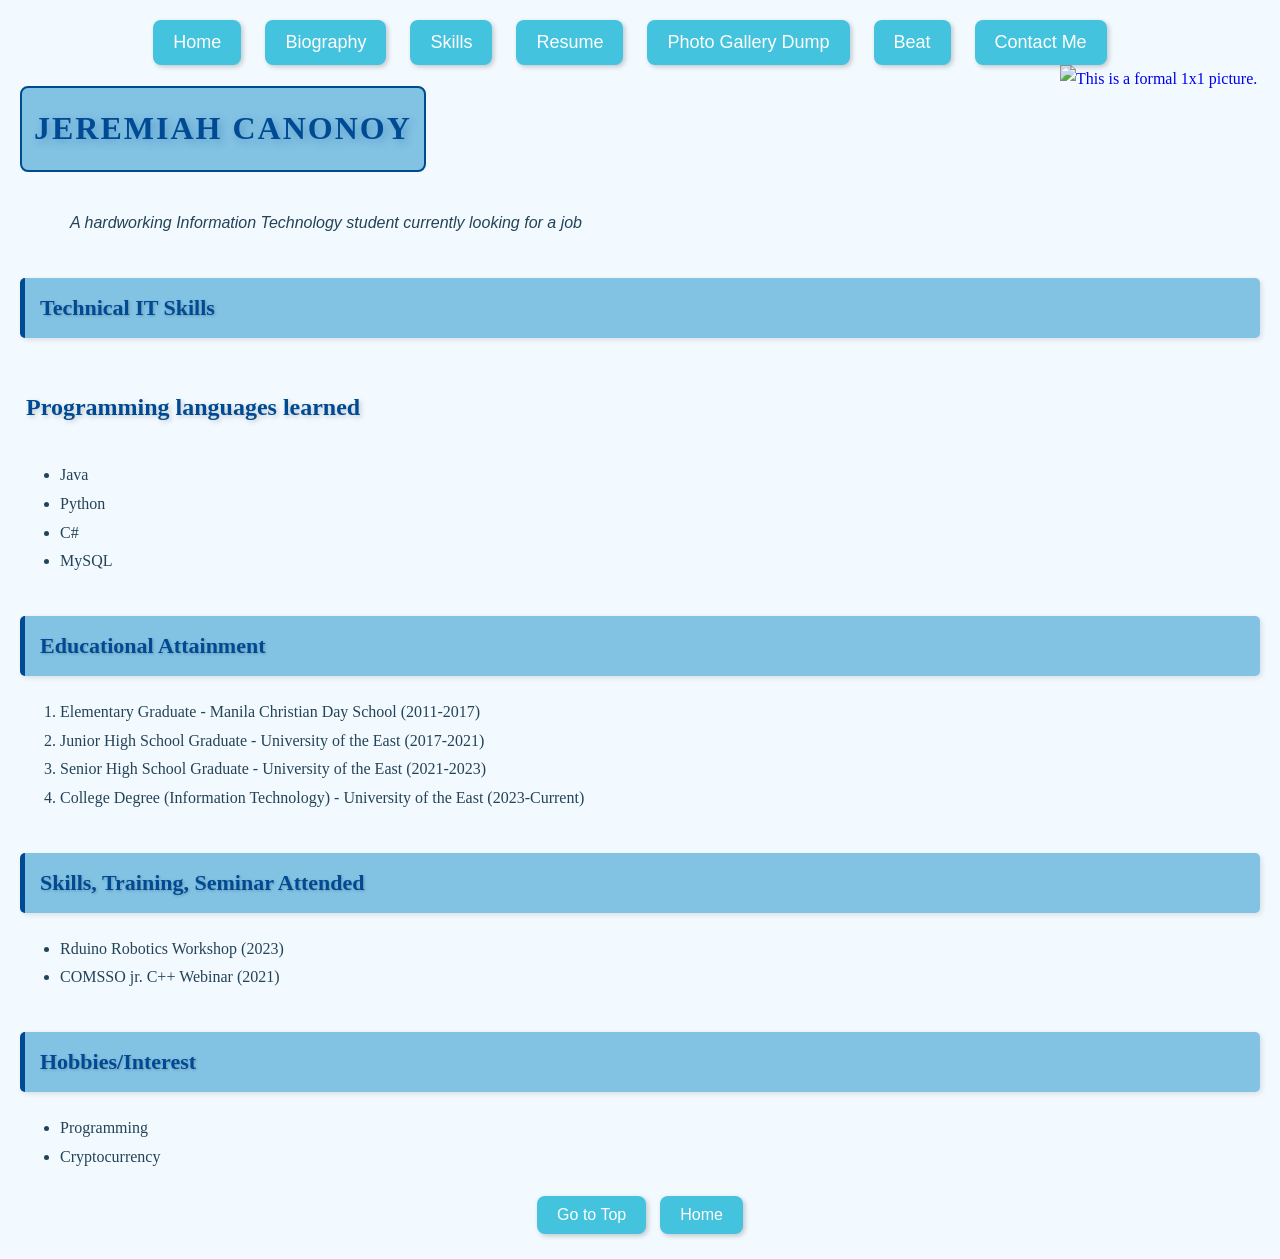
==== resume.html @ d9baf488 "Add files via upload" ====
<!DOCTYPE html>
<html lang="en">
<head>
    <meta charset="utf-8">
    <title>Resume</title>
    <link rel="stylesheet" type="text/css" href="resume.css">
    <style>
        .nav-buttons {
            display: flex;
            justify-content: center;
            margin-bottom: 20px;
        }
        .nav-buttons a {
            margin: 0 15px;
            text-decoration: none;
            font-weight: bold;
        }
        .section-buttons {
            text-align: center;
            margin-top: 20px;
        }
        .section-buttons button {
            padding: 10px 20px;
            margin: 5px;
            cursor: pointer;
            font-size: 16px;
        }
    </style>
</head>
<body>
    <div class="button" align="center">
        <a href="index.html"><button>Home</button></a>
        <a href="biography.html"><button>Biography</button></a>
        <a href="skills.html"><button>Skills</button></a>
        <a href="resume.html"><button>Resume</button></a>
        <a href="gallery.html"><button>Photo Gallery Dump</button></a>
        <a href="beat.html"><button>Beat</button></a>
        <a href="mailto:canonoy.jeremiah@ue.edu.ph"><button>Contact Me</button></a>
    </div>

    <h1 style="font-family: Georgia;">Jeremiah Canonoy</h1>
    <a href="PICTURES/1x1.png" target="winImage"><img src="PICTURES/1x1.png" title ="A 1x1 picture of myself." alt="This is a formal 1x1 picture."></a>
    <p><i>A hardworking Information Technology student currently looking for a job</i></p>
    
    <h3>Technical IT Skills</h3>
    <h2>Programming languages learned</h2>
    <ul>
        <li>Java</li>
        <li>Python</li>
        <li>C#</li>
        <li>MySQL</li>
    </ul>
    
    <h3>Educational Attainment</h3>
    <ol>
        <li>Elementary Graduate - Manila Christian Day School (2011-2017)</li>
        <li>Junior High School Graduate - University of the East (2017-2021)</li>
        <li>Senior High School Graduate - University of the East (2021-2023)</li>
        <li>College Degree (Information Technology) - University of the East (2023-Current)</li>
    </ol>
    
    <h3>Skills, Training, Seminar Attended</h3>
    <ul>
        <li>Rduino Robotics Workshop (2023)</li>
        <li>COMSSO jr. C++ Webinar (2021)</li>
    </ul>
    
    <h3>Hobbies/Interest</h3>
    <ul>
        <li>Programming</li>
        <li>Cryptocurrency</li>
    </ul>

    <div class="section-buttons">
        <button class="button" onclick="window.location.href='#top'">Go to Top</button>
        <button class="button" onclick="window.location.href='index.html'">Home</button>
    </div>
</body>
</html>
---- resume.css ----
body {
    font-family: 'Georgia', 'Merriweather', 'Archer', serif;
    line-height: 1.8;
    background-color: #F2FAFF;
    color: #244357;
    margin: 0;
    padding: 20px;
}

h1 {
    text-align: center;
    letter-spacing: 2px;
    text-transform: uppercase;
    color: #004A94;
    text-shadow: 3px 3px 8px rgba(0, 74, 148, 0.3);
    border: 2px solid #004A94;
    border-radius: 8px;
    padding: 12px;
    display: inline-block;
    background-color: #82C2E3;
    font-family: 'Georgia', 'Merriweather', 'Archer', serif;
}

h2 {
    margin-bottom: 10px;
    text-align: left;
    padding: 6px;
    color: #004A94;
    text-shadow: 2px 2px 5px rgba(0, 0, 0, 0.2);
    display: inline-block;
    font-family: 'Georgia', 'Merriweather', 'Archer', serif;
}

h3 {
    font-size: 22px;
    font-weight: bold;
    color: #004A94;
    padding: 10px 15px;
    background: #82C2E3;
    border-left: 5px solid #004A94;
    border-radius: 5px;
    box-shadow: 2px 2px 5px rgba(0, 0, 0, 0.1);
    text-shadow: 1px 1px 3px rgba(0, 0, 0, 0.2);
    margin-top: 40px;
    font-family: 'Georgia', 'Merriweather', 'Archer', serif;
}

p {
    font-family: 'Verdana', sans-serif;
    text-indent: 50px;
    text-align: justify;
    font-size: 16px;
}

img{
    width: 200px;
    height: 200px;
    float: right;
    margin-bottom: 100px;
}

button {
    margin-right: 20px;
    background-color: #43C3DD;
    color: white;
    font-family: 'Verdana', sans-serif;
    font-size: 18px;
    padding: 12px 20px;
    border: none;
    border-radius: 8px;
    cursor: pointer;
    text-align: center;
    transition: all 0.3s ease;
    box-shadow: 2px 2px 5px rgba(0, 0, 0, 0.2);
}

button:hover {
    background-color: #004A94;
    box-shadow: 3px 3px 8px rgba(0, 74, 148, 0.3);
}

.button-container {
    display: flex;
    justify-content: center;
    gap: 15px;
    margin-top: 20px;
}
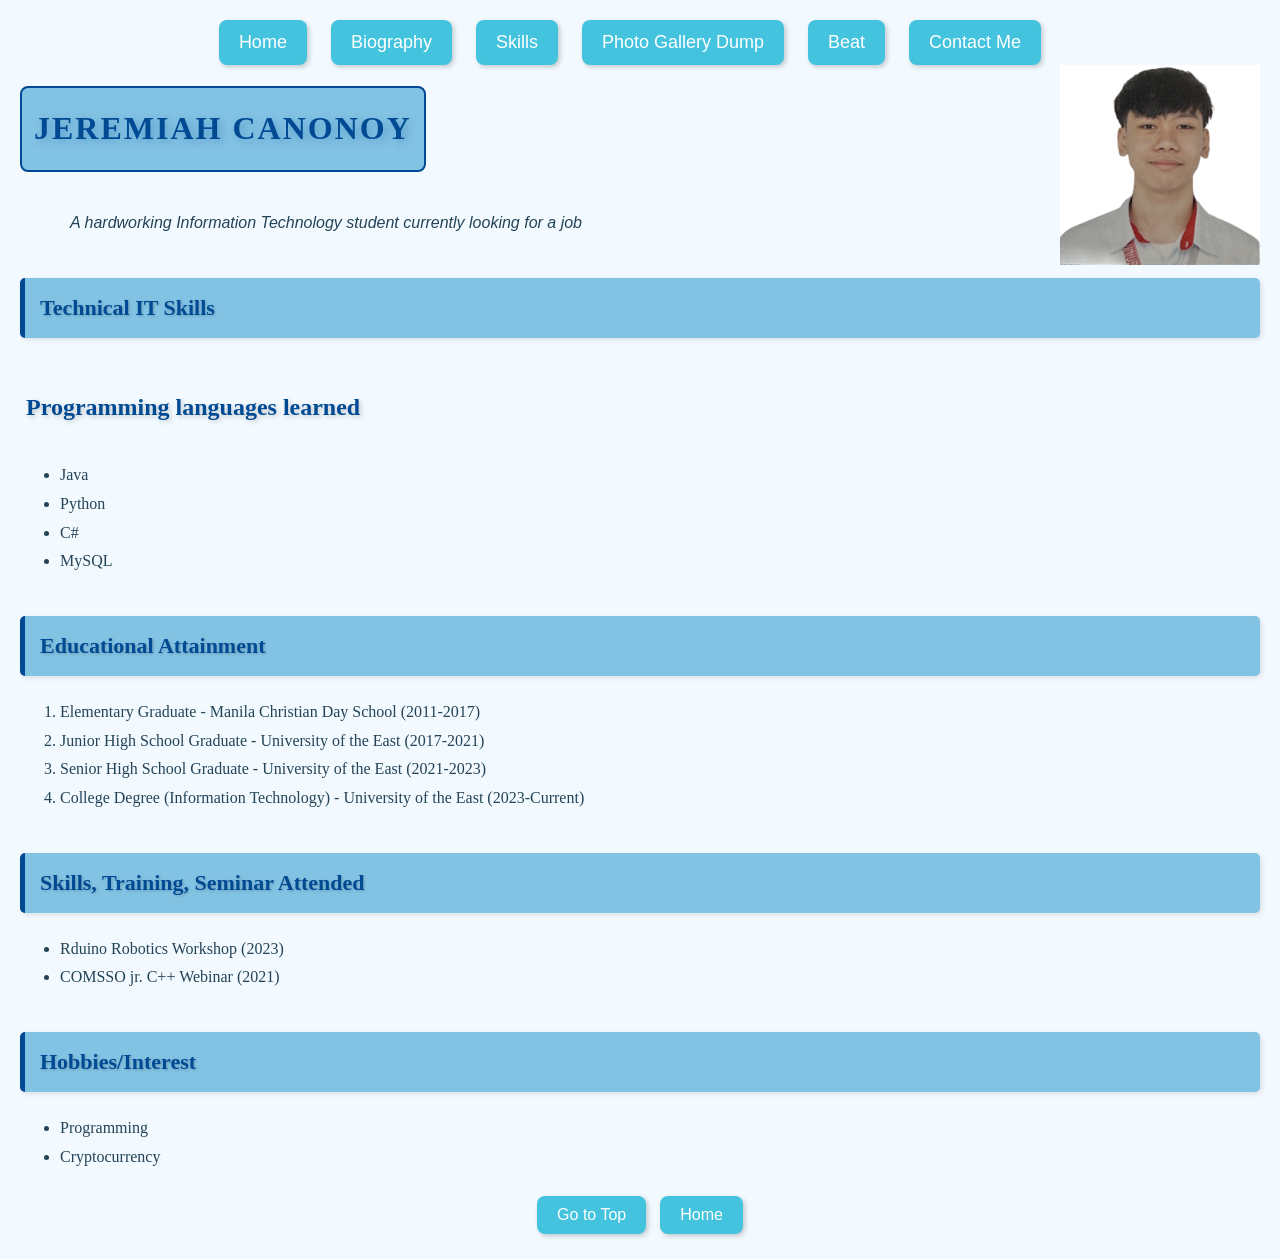
==== commit 261a0eb0: "resume.html" ====
--- a/resume.html
+++ b/resume.html
@@ -32,7 +32,6 @@
         <a href="index.html"><button>Home</button></a>
         <a href="biography.html"><button>Biography</button></a>
         <a href="skills.html"><button>Skills</button></a>
-        <a href="resume.html"><button>Resume</button></a>
         <a href="gallery.html"><button>Photo Gallery Dump</button></a>
         <a href="beat.html"><button>Beat</button></a>
         <a href="mailto:canonoy.jeremiah@ue.edu.ph"><button>Contact Me</button></a>
@@ -76,4 +75,4 @@
         <button class="button" onclick="window.location.href='index.html'">Home</button>
     </div>
 </body>
-</html>+</html>
